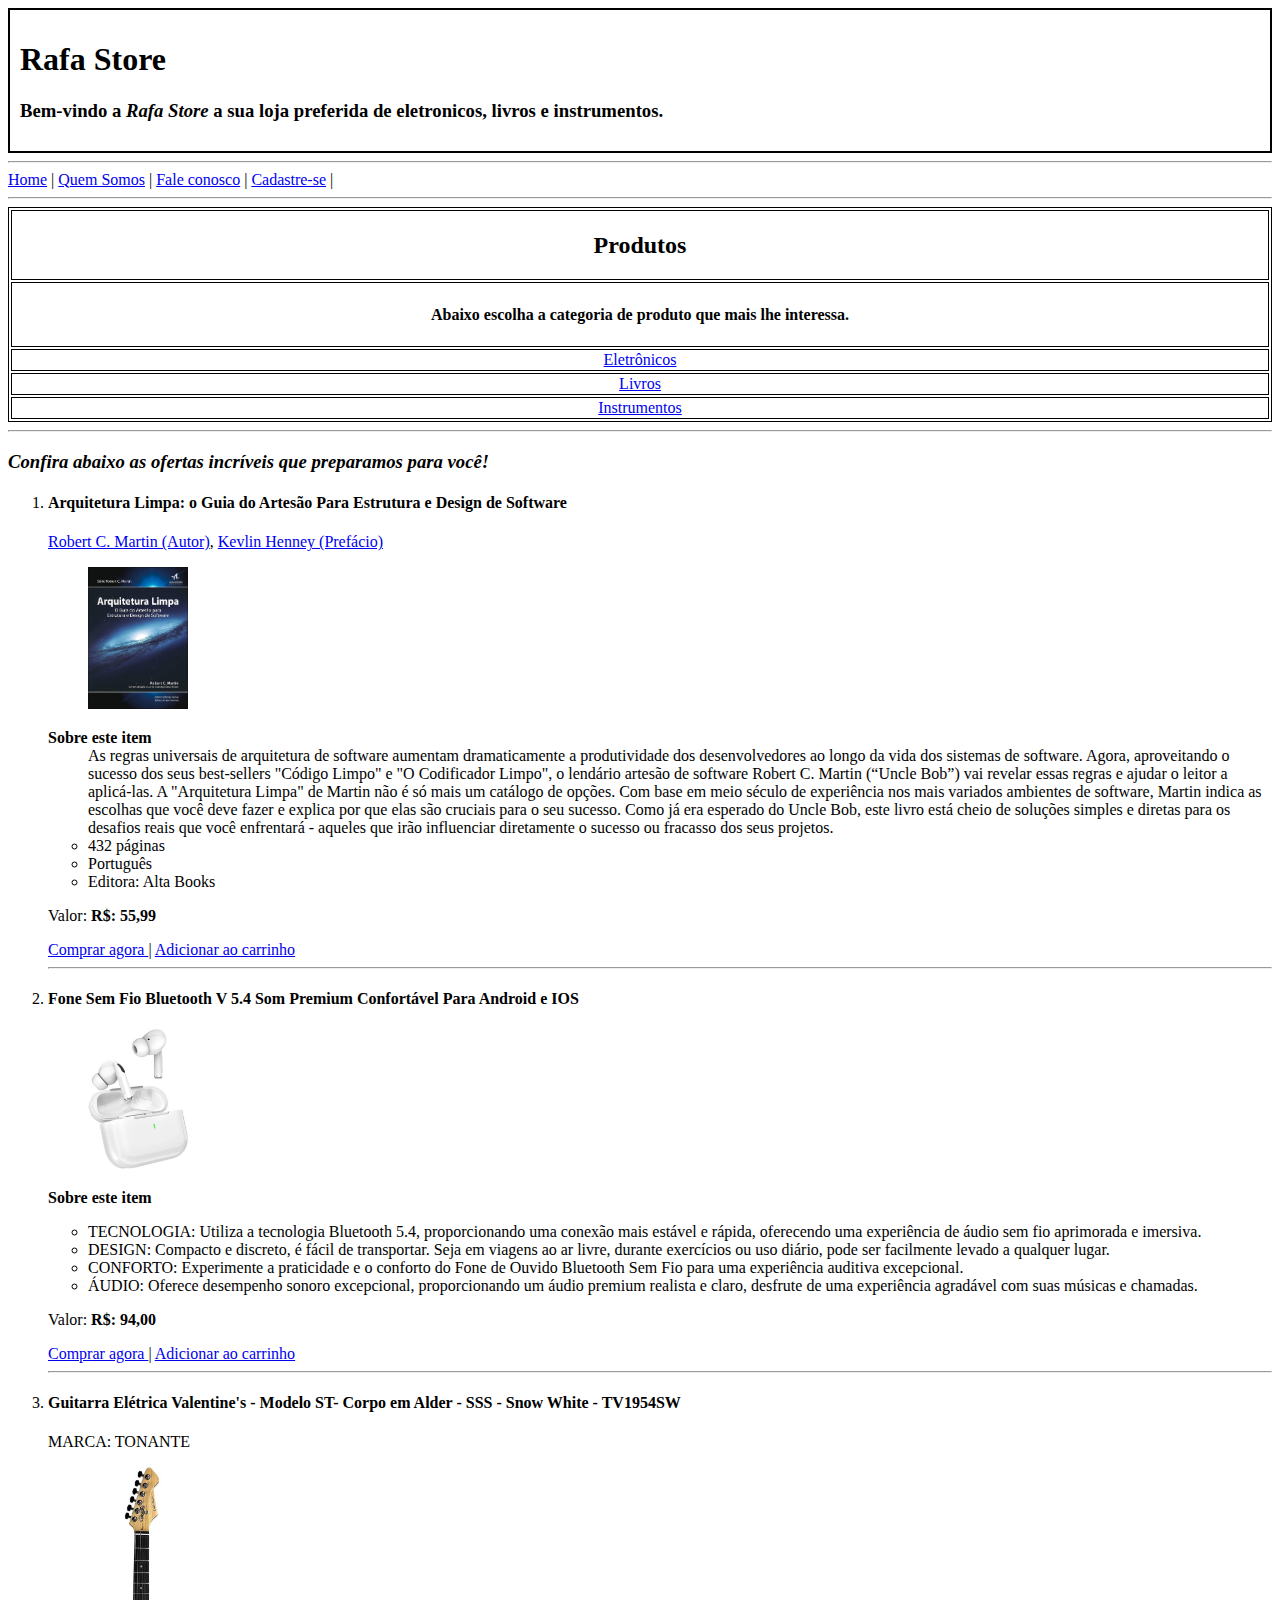
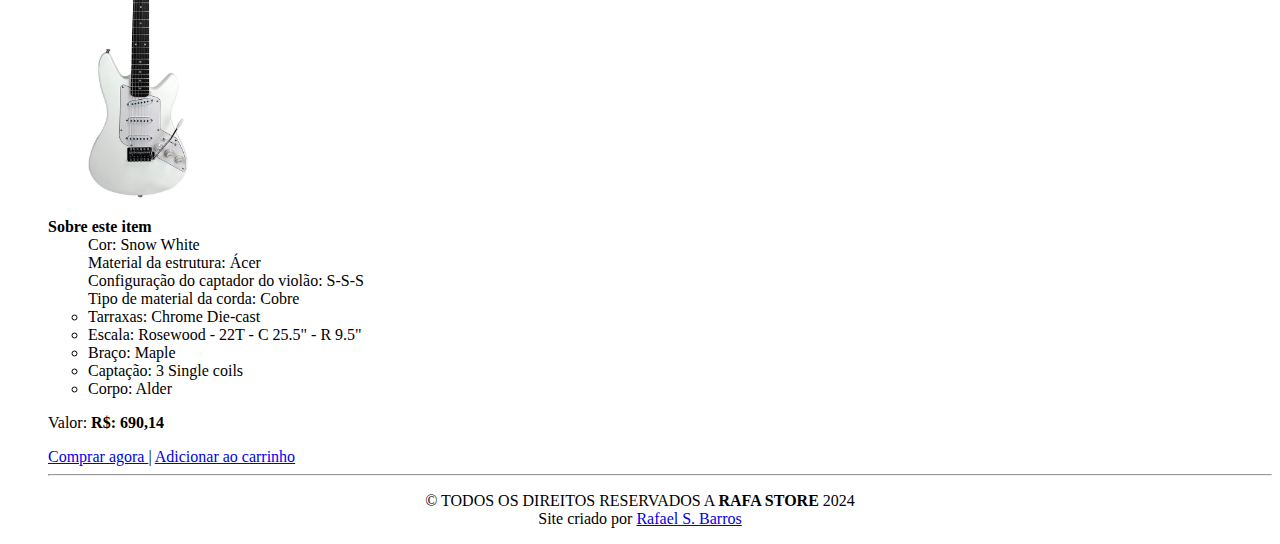
==== index.html @ fd89d033 "Ajustes do Footer" ====
<!DOCTYPE html>
<html lang="en">
    <head>
        <title> Rafa Commerce </title>
        <meta charset="UTF-8">
        <meta name="description" content="E-commerce web page">
        <meta name="keywords" content="HTML, JAVASCRIPT, CSS, VENDAS">
        <meta name="author" content="Rafael S. Barros">
        <meta name="viewport" content="width=device-width, inital-scale=1.0">
        <link rel="stylesheet" href="./css/rafaStore.css">
    </head>
    <body>
        <header>
            <div class="page-logo">
                <div>
                    <h1>Rafa Store</h1>
                    <h3>Bem-vindo a <b><i>Rafa Store</i></b> a sua loja preferida de eletronicos, livros e instrumentos.</h3>
                </div>

            </div>
            <div class="navbar-menu">
                <hr>
                <nav>
                    <a href="#">Home</a> |
                    <a href="./quemSomos.html">Quem Somos</a> |
                    <a href="./contato.html">Fale conosco</a> |
                    <a href="#">Cadastre-se</a> |
                </nav>
                <hr>
                <table>
                    <thead>
                        <tr> 
                            <th><h2>Produtos</h2></th>
                        </tr>
                        <tr>
                            <td>
                                <h4>Abaixo escolha a categoria de produto que mais lhe interessa.</h4>
                            </td>
                        </tr>
                    </thead>
                    <tbody>
                        <tr>
                            <td>
                                <a href="./produtos/eletronicos.html">Eletrônicos</a>
                            </td>
                        </tr>
                        <tr>
                            <td>
                                <a href="./produtos/livros.html">Livros</a>
                            </td>
                        </tr>
                        <tr>
                            <td>
                                <a href="./produtos/instrumentos.html">Instrumentos</a>
                            </td>
                        </tr>
                    </tbody>
                </table>
                <hr>
            </div>
        </header>

        <article>
            <h3><i>Confira abaixo as ofertas incríveis que preparamos para você!</i></h3>
            <section id="produtos-ofertas">
                <div class="lista-produtos">
                    <ol>
                        <!--Produto 1-->
                        <li>                           
                            <div class="item">
                                <h4><b>Arquitetura Limpa: o Guia do Artesão Para Estrutura e Design de Software</b></h4>
                                <a href="https://pt.wikipedia.org/wiki/Robert_Cecil_Martin" target="_blank">Robert C. Martin (Autor)</a>,
                                <a href="https://en.wikipedia.org/wiki/Kevlin_Henney" target="_blank">Kevlin Henney (Prefácio)</a>

                                <figure>
                                    <img src="./assets/livros/item1.jpg" style="width: 100px; height: auto;" alt="Arquitetura Limpa">
                                </figure>
                                <dl>
                                    <dt><b>Sobre este item</b></dt>
                                    <dd>As regras universais de arquitetura de software aumentam dramaticamente a produtividade dos desenvolvedores ao longo da vida dos sistemas de software. Agora, aproveitando o sucesso dos seus best-sellers "Código Limpo" e "O Codificador Limpo", o lendário artesão de software Robert C. Martin (“Uncle Bob”) vai revelar essas regras e ajudar o leitor a aplicá-las.
                                        A "Arquitetura Limpa" de Martin não é só mais um catálogo de opções. Com base em meio século de experiência nos mais variados ambientes de software, Martin indica as escolhas que você deve fazer e explica por que elas são cruciais para o seu sucesso. Como já era esperado do Uncle Bob, este livro está cheio de soluções simples e diretas para os desafios reais que você enfrentará - aqueles que irão influenciar diretamente o sucesso ou fracasso dos seus projetos.
                                    </dd>
                                </dl>
                                <ul>
                                    <li>432 páginas</li>
                                    <li>Português</li>
                                    <li>Editora: Alta Books</li>
                                </ul>

                                <p>Valor: <b>R$: 55,99</b></p>

                                <a href="#"> Comprar agora </a> | 
                                <a href="#"> Adicionar ao carrinho </a>
                            </div>
                            <hr>
                        </li>  
                        <!--Produto 2-->
                        <li>                           
                            <div class="item">
                                <h4><b>Fone Sem Fio Bluetooth V 5.4 Som Premium Confortável Para Android e IOS</b></h4>
                                <figure>
                                    <img src="./assets/eletronicos/item3.jpg" style="width: 100px; height: auto;" alt="Fone Sem Fio">
                                </figure>                        
                                <p><b>Sobre este item</b></p>
                                <ul>
                                    <li>TECNOLOGIA: Utiliza a tecnologia Bluetooth 5.4, proporcionando uma conexão mais estável e rápida, oferecendo uma experiência de áudio sem fio aprimorada e imersiva.</li>
                                    <li>DESIGN: Compacto e discreto, é fácil de transportar. Seja em viagens ao ar livre, durante exercícios ou uso diário, pode ser facilmente levado a qualquer lugar.</li>
                                    <li>CONFORTO: Experimente a praticidade e o conforto do Fone de Ouvido Bluetooth Sem Fio para uma experiência auditiva excepcional.</li>
                                    <li>ÁUDIO: Oferece desempenho sonoro excepcional, proporcionando um áudio premium realista e claro, desfrute de uma experiência agradável com suas músicas e chamadas.</li>
                                </ul>

                                <p>Valor: <b>R$: 94,00</b></p>

                                <a href="#"> Comprar agora </a> | 
                                <a href="#"> Adicionar ao carrinho </a>
                            </div>
                            <hr>
                        </li>  
                        <!--Produto 3-->
                        <li>                           
                            <div class="item">
                                <h4><b>Guitarra Elétrica Valentine's - Modelo ST- Corpo em Alder - SSS - Snow White - TV1954SW</b></h4>
                                <p> MARCA: TONANTE</p>
                                <figure>
                                    <img src="./assets/instrumentos/item2.jpg" style="width: 100px; height: auto;" alt="Guitarra Elétrica Valentine's">
                                </figure>
                                <dl>
                                    <dt><b>Sobre este item</b></dt>
                                    <dd>
                                        Cor: Snow White<br>
                                        Material da estrutura: Ácer<br>
                                        Configuração do captador do violão: S-S-S<br>
                                        Tipo de material da corda: Cobre<br>
                                    </dd>
                                </dl>
                                <ul>
                                    <li>Tarraxas: Chrome Die-cast</li>
                                    <li>Escala: Rosewood - 22T - C 25.5" - R 9.5"</li>
                                    <li>Braço: Maple</li>
                                    <li>Captação: 3 Single coils</li>
                                    <li>Corpo: Alder</li>
                                </ul>

                                <p>Valor: <b>R$: 690,14</b></p>

                                <a href="#"> Comprar agora </a> | 
                                <a href="#"> Adicionar ao carrinho </a>
                            </div>
                            <hr>
                        </li>                                                               
                    </ol>
                </div>
            </section>
        </article>
        <footer>
            <p>&copy; TODOS OS DIREITOS RESERVADOS A <strong>RAFA STORE</strong> 2024 <br>
                Site criado por <a href="MeuCurriculo/index.html" target="_blank">Rafael S. Barros</a>
            </p>
        </footer>
    </body>
</html>
---- css/rafaStore.css ----
div {
    background-color: transparent;
}

table, th, td {
    border: 1px solid black;
    width: 100%;
    text-align: center;
}

footer{
    text-align: center;
}

.page-logo {
    border: 2px solid black;
    padding: 10px;
}

.fale-conosco{
    display: flex;
    justify-content: center;
}

form {
    border: 1px solid black;
    padding: 10px;
}
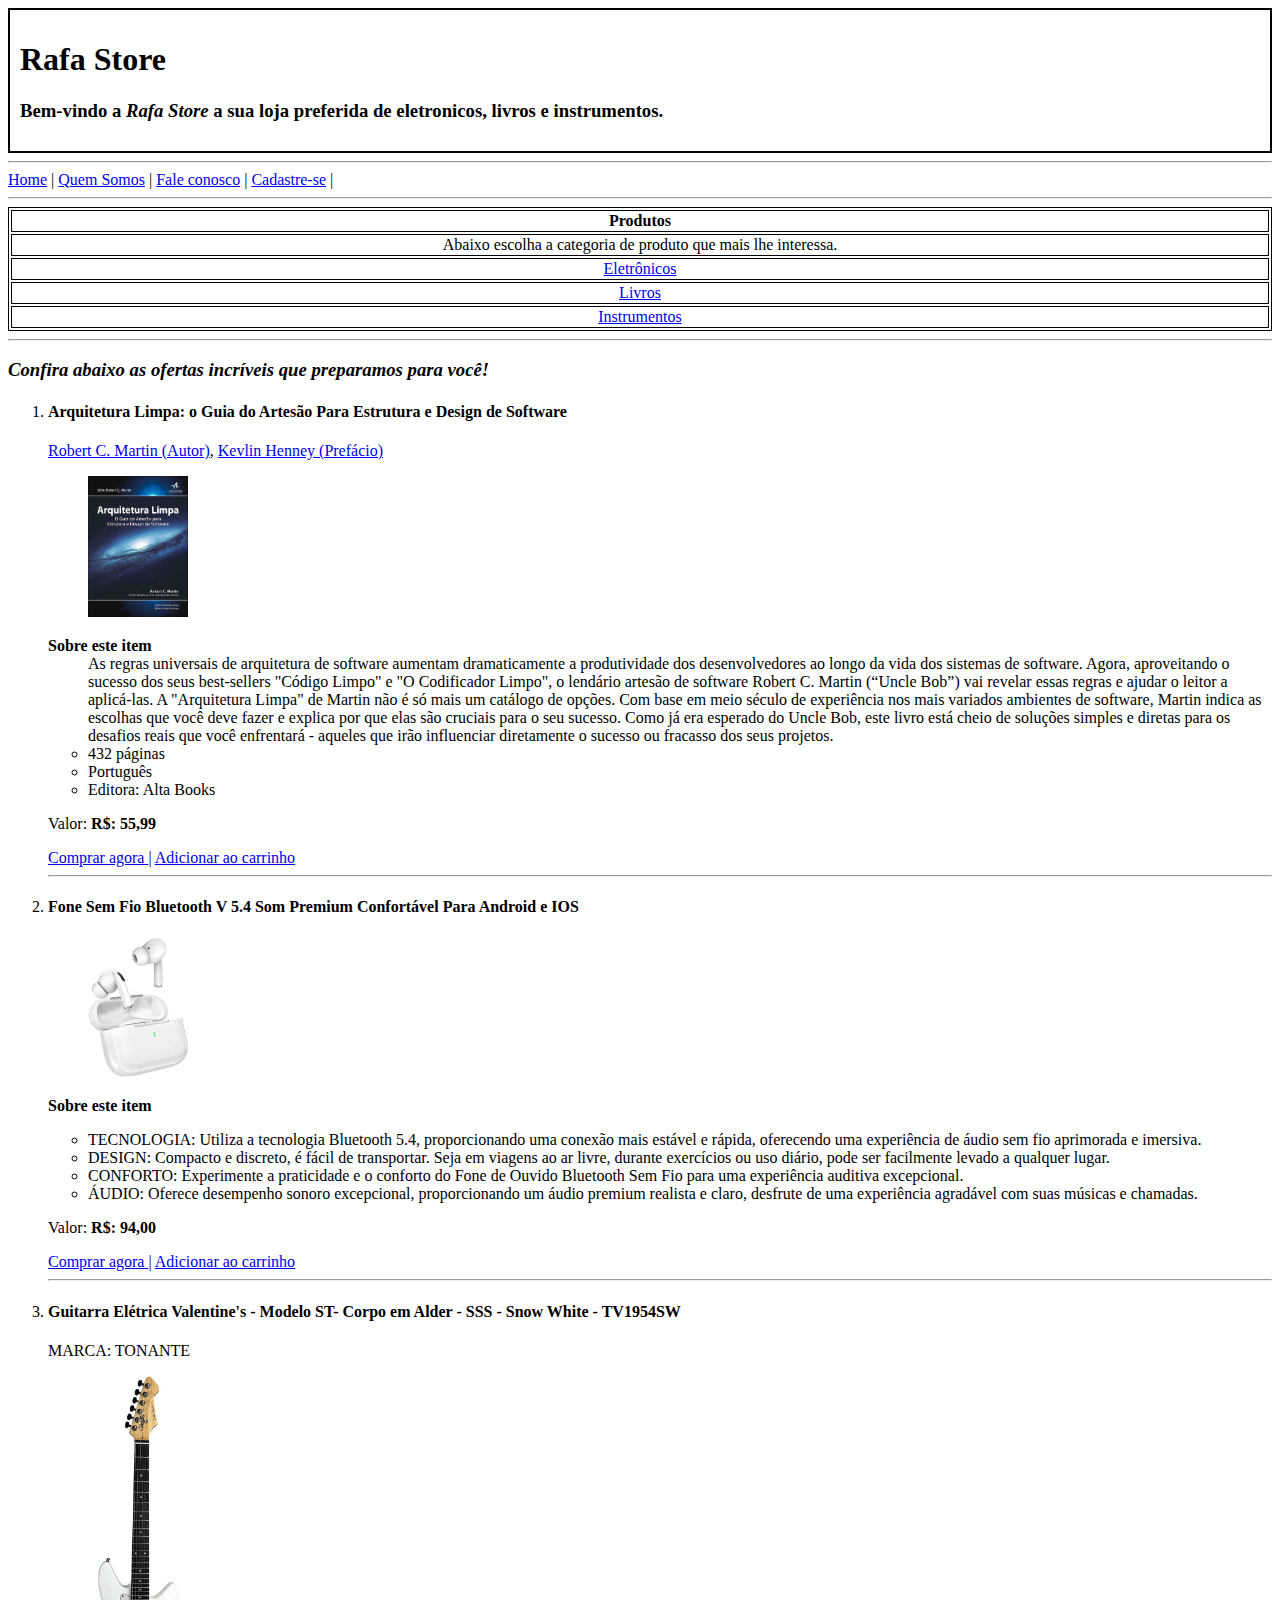
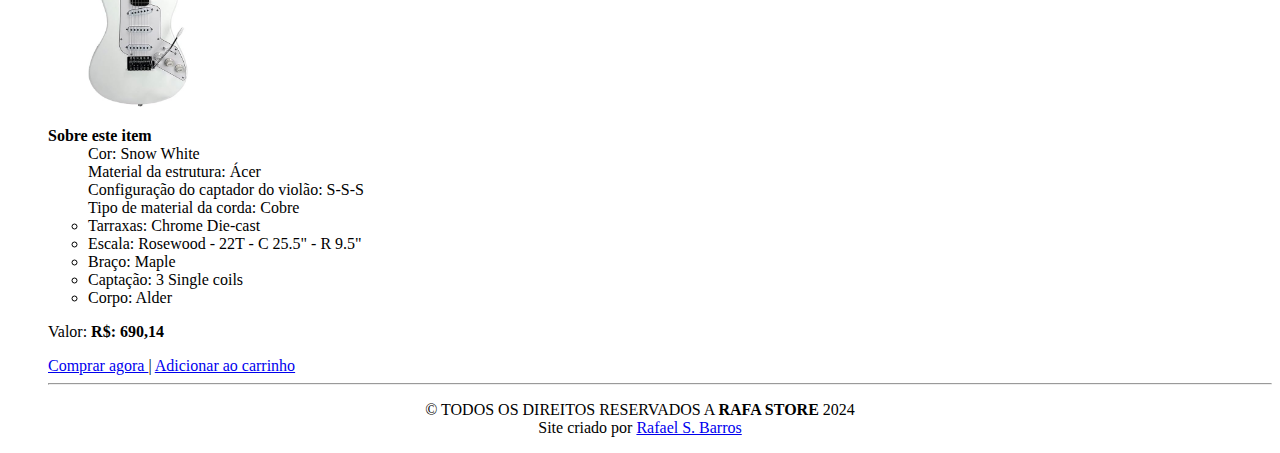
==== commit 9654d83b: "Ajustes de erros de syntax" ====
--- a/index.html
+++ b/index.html
@@ -30,11 +30,11 @@
                 <table>
                     <thead>
                         <tr> 
-                            <th><h2>Produtos</h2></th>
+                            <th>Produtos</th>
                         </tr>
                         <tr>
                             <td>
-                                <h4>Abaixo escolha a categoria de produto que mais lhe interessa.</h4>
+                                Abaixo escolha a categoria de produto que mais lhe interessa.
                             </td>
                         </tr>
                     </thead>
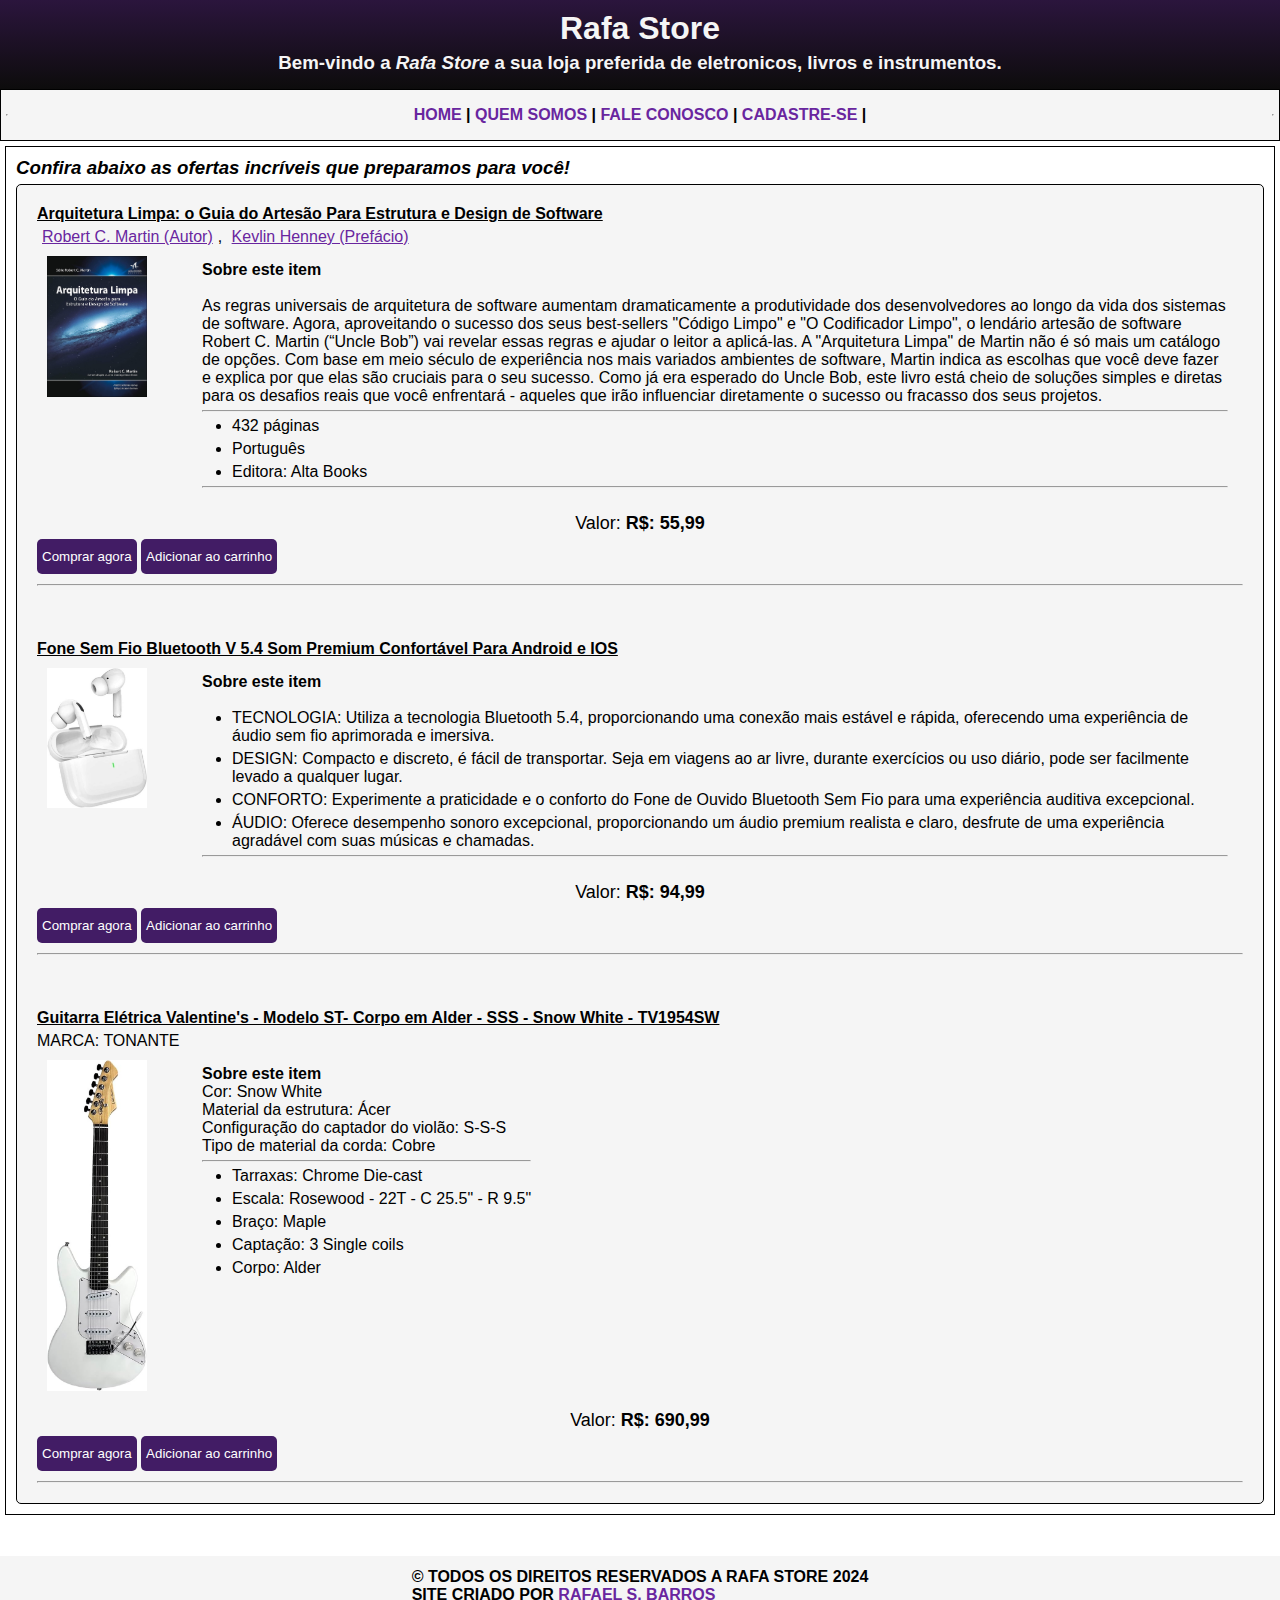
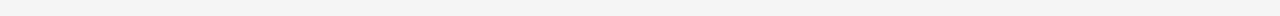
==== commit 7bdbe2eb: "Implementacao folha de style" ====
--- a/index.html
+++ b/index.html
@@ -10,14 +10,11 @@
         <link rel="stylesheet" href="./css/rafaStore.css">
     </head>
     <body>
-        <header>
+        <header >  
             <div class="page-logo">
-                <div>
-                    <h1>Rafa Store</h1>
-                    <h3>Bem-vindo a <b><i>Rafa Store</i></b> a sua loja preferida de eletronicos, livros e instrumentos.</h3>
-                </div>
-
-            </div>
+                <h1>Rafa Store</h1>
+                <h3 class="logo-text" >Bem-vindo a <b><i>Rafa Store</i></b> a sua loja preferida de eletronicos, livros e instrumentos.</h3>
+            </div>   
             <div class="navbar-menu">
                 <hr>
                 <nav>
@@ -27,112 +24,97 @@
                     <a href="#">Cadastre-se</a> |
                 </nav>
                 <hr>
-                <table>
-                    <thead>
-                        <tr> 
-                            <th>Produtos</th>
-                        </tr>
-                        <tr>
-                            <td>
-                                Abaixo escolha a categoria de produto que mais lhe interessa.
-                            </td>
-                        </tr>
-                    </thead>
-                    <tbody>
-                        <tr>
-                            <td>
-                                <a href="./produtos/eletronicos.html">Eletrônicos</a>
-                            </td>
-                        </tr>
-                        <tr>
-                            <td>
-                                <a href="./produtos/livros.html">Livros</a>
-                            </td>
-                        </tr>
-                        <tr>
-                            <td>
-                                <a href="./produtos/instrumentos.html">Instrumentos</a>
-                            </td>
-                        </tr>
-                    </tbody>
-                </table>
-                <hr>
-            </div>
+            </div>   
         </header>
 
-        <article>
+        <article class="artigo-produtos">
             <h3><i>Confira abaixo as ofertas incríveis que preparamos para você!</i></h3>
-            <section id="produtos-ofertas">
-                <div class="lista-produtos">
-                    <ol>
-                        <!--Produto 1-->
-                        <li>                           
-                            <div class="item">
-                                <h4><b>Arquitetura Limpa: o Guia do Artesão Para Estrutura e Design de Software</b></h4>
-                                <a href="https://pt.wikipedia.org/wiki/Robert_Cecil_Martin" target="_blank">Robert C. Martin (Autor)</a>,
-                                <a href="https://en.wikipedia.org/wiki/Kevlin_Henney" target="_blank">Kevlin Henney (Prefácio)</a>
+            <div class="lista-produtos">
+                <!--Produto 1-->                       
+                <div class="item">
+                    <h4><b>Arquitetura Limpa: o Guia do Artesão Para Estrutura e Design de Software</b></h4>
+                    <a href="https://pt.wikipedia.org/wiki/Robert_Cecil_Martin" target="_blank">Robert C. Martin (Autor)</a>,
+                    <a href="https://en.wikipedia.org/wiki/Kevlin_Henney" target="_blank">Kevlin Henney (Prefácio)</a>
 
-                                <figure>
-                                    <img src="./assets/livros/item1.jpg" style="width: 100px; height: auto;" alt="Arquitetura Limpa">
-                                </figure>
-                                <dl>
-                                    <dt><b>Sobre este item</b></dt>
-                                    <dd>As regras universais de arquitetura de software aumentam dramaticamente a produtividade dos desenvolvedores ao longo da vida dos sistemas de software. Agora, aproveitando o sucesso dos seus best-sellers "Código Limpo" e "O Codificador Limpo", o lendário artesão de software Robert C. Martin (“Uncle Bob”) vai revelar essas regras e ajudar o leitor a aplicá-las.
-                                        A "Arquitetura Limpa" de Martin não é só mais um catálogo de opções. Com base em meio século de experiência nos mais variados ambientes de software, Martin indica as escolhas que você deve fazer e explica por que elas são cruciais para o seu sucesso. Como já era esperado do Uncle Bob, este livro está cheio de soluções simples e diretas para os desafios reais que você enfrentará - aqueles que irão influenciar diretamente o sucesso ou fracasso dos seus projetos.
-                                    </dd>
-                                </dl>
+                    <div class="produto-descricao">
+                        <figure class="imagem-produto">
+                            <img src="./assets/livros/item1.jpg" style="width: 100px; height: auto;" alt="Arquitetura Limpa">
+                        </figure>
+                        <dl>
+                            <dt><b>Sobre este item</b></dt><br>
+                            <dd>As regras universais de arquitetura de software aumentam dramaticamente a produtividade dos desenvolvedores ao longo da vida dos sistemas de software. Agora, aproveitando o sucesso dos seus best-sellers "Código Limpo" e "O Codificador Limpo", o lendário artesão de software Robert C. Martin (“Uncle Bob”) vai revelar essas regras e ajudar o leitor a aplicá-las.
+                                A "Arquitetura Limpa" de Martin não é só mais um catálogo de opções. Com base em meio século de experiência nos mais variados ambientes de software, Martin indica as escolhas que você deve fazer e explica por que elas são cruciais para o seu sucesso. Como já era esperado do Uncle Bob, este livro está cheio de soluções simples e diretas para os desafios reais que você enfrentará - aqueles que irão influenciar diretamente o sucesso ou fracasso dos seus projetos.
+                            </dd>
+                            <hr>
+                            <dd>
                                 <ul>
                                     <li>432 páginas</li>
                                     <li>Português</li>
                                     <li>Editora: Alta Books</li>
                                 </ul>
+                            </dd>
+                            <hr>
+                        </dl>
+                    </div>
+                </div>
+                <div class="valor-produto">
+                    <p>Valor: <b>R$: 55,99</b></p>
+                </div>
+                <div class="buttons">
+                    <button class="btn-customizado">Comprar agora </button>
+                    <button class="btn-customizado">Adicionar ao carrinho </button>
+                </div>
+                <hr>
 
-                                <p>Valor: <b>R$: 55,99</b></p>
-
-                                <a href="#"> Comprar agora </a> | 
-                                <a href="#"> Adicionar ao carrinho </a>
-                            </div>
-                            <hr>
-                        </li>  
-                        <!--Produto 2-->
-                        <li>                           
-                            <div class="item">
-                                <h4><b>Fone Sem Fio Bluetooth V 5.4 Som Premium Confortável Para Android e IOS</b></h4>
-                                <figure>
-                                    <img src="./assets/eletronicos/item3.jpg" style="width: 100px; height: auto;" alt="Fone Sem Fio">
-                                </figure>                        
-                                <p><b>Sobre este item</b></p>
+                <!--Produto 2-->
+                <br><br><br>                        
+                <div class="item">
+                    <h4><b>Fone Sem Fio Bluetooth V 5.4 Som Premium Confortável Para Android e IOS</b></h4>
+                    <div class="produto-descricao">
+                        <figure class="imagem-produto">
+                            <img src="./assets/eletronicos/item3.jpg" style="width: 100px; height: auto;" alt="Fone Sem Fio">
+                        </figure>
+                        <dl>
+                            <dt><b>Sobre este item</b></dt><br>
+                            <dd>
                                 <ul>
                                     <li>TECNOLOGIA: Utiliza a tecnologia Bluetooth 5.4, proporcionando uma conexão mais estável e rápida, oferecendo uma experiência de áudio sem fio aprimorada e imersiva.</li>
                                     <li>DESIGN: Compacto e discreto, é fácil de transportar. Seja em viagens ao ar livre, durante exercícios ou uso diário, pode ser facilmente levado a qualquer lugar.</li>
                                     <li>CONFORTO: Experimente a praticidade e o conforto do Fone de Ouvido Bluetooth Sem Fio para uma experiência auditiva excepcional.</li>
                                     <li>ÁUDIO: Oferece desempenho sonoro excepcional, proporcionando um áudio premium realista e claro, desfrute de uma experiência agradável com suas músicas e chamadas.</li>
                                 </ul>
-
-                                <p>Valor: <b>R$: 94,00</b></p>
-
-                                <a href="#"> Comprar agora </a> | 
-                                <a href="#"> Adicionar ao carrinho </a>
-                            </div>
+                            </dd>                                
                             <hr>
-                        </li>  
-                        <!--Produto 3-->
-                        <li>                           
-                            <div class="item">
-                                <h4><b>Guitarra Elétrica Valentine's - Modelo ST- Corpo em Alder - SSS - Snow White - TV1954SW</b></h4>
-                                <p> MARCA: TONANTE</p>
-                                <figure>
-                                    <img src="./assets/instrumentos/item2.jpg" style="width: 100px; height: auto;" alt="Guitarra Elétrica Valentine's">
-                                </figure>
-                                <dl>
-                                    <dt><b>Sobre este item</b></dt>
-                                    <dd>
-                                        Cor: Snow White<br>
-                                        Material da estrutura: Ácer<br>
-                                        Configuração do captador do violão: S-S-S<br>
-                                        Tipo de material da corda: Cobre<br>
-                                    </dd>
-                                </dl>
+                        </dl>
+                    </div>
+                </div>
+                <div class="valor-produto">
+                    <p>Valor: <b>R$: 94,99</b></p>
+                </div>
+                <div class="buttons">
+                    <button class="btn-customizado">Comprar agora </button>
+                    <button class="btn-customizado">Adicionar ao carrinho </button>
+                </div>
+                <hr>
+                <br><br><br>
+                <!--Produto 3-->
+                <div class="item">
+                    <h4><b>Guitarra Elétrica Valentine's - Modelo ST- Corpo em Alder - SSS - Snow White - TV1954SW</b></h4>
+                    <p> MARCA: TONANTE</p>
+                    <div class="produto-descricao">
+                        <figure class="imagem-produto">
+                            <img src="./assets/instrumentos/item2.jpg" style="width: 100px; height: auto;" alt="Guitarra Elétrica Valentine's">
+                        </figure>
+                        <dl>
+                            <dt><b>Sobre este item</b></dt>
+                            <dd>
+                                Cor: Snow White<br>
+                                Material da estrutura: Ácer<br>
+                                Configuração do captador do violão: S-S-S<br>
+                                Tipo de material da corda: Cobre<br>
+                            </dd>
+                            <hr>
+                            <dd>
                                 <ul>
                                     <li>Tarraxas: Chrome Die-cast</li>
                                     <li>Escala: Rosewood - 22T - C 25.5" - R 9.5"</li>
@@ -140,18 +122,23 @@
                                     <li>Captação: 3 Single coils</li>
                                     <li>Corpo: Alder</li>
                                 </ul>
+                            </dd>
+                        </dl>
+                    </div>
+                </div>
+                <div class="valor-produto">
+                    <p>Valor: <b>R$: 690,99</b></p>
+                </div>
+                <div class="buttons">
+                    <button class="btn-customizado">Comprar agora </button>
+                    <button class="btn-customizado">Adicionar ao carrinho </button>
+                </div>
+                <hr>
+            </div>
+        </article>
+        <br><br>
 
-                                <p>Valor: <b>R$: 690,14</b></p>
 
-                                <a href="#"> Comprar agora </a> | 
-                                <a href="#"> Adicionar ao carrinho </a>
-                            </div>
-                            <hr>
-                        </li>                                                               
-                    </ol>
-                </div>
-            </section>
-        </article>
         <footer>
             <p>&copy; TODOS OS DIREITOS RESERVADOS A <strong>RAFA STORE</strong> 2024 <br>
                 Site criado por <a href="MeuCurriculo/index.html" target="_blank">Rafael S. Barros</a>
--- a/css/rafaStore.css
+++ b/css/rafaStore.css
@@ -1,6 +1,124 @@
+*{
+    margin: 0;
+    padding: 0;
+    font-family: Helvetica, sans-serif;
+}
 
-div {
-    background-color: transparent;
+a{
+    text-decoration: none;
+}
+a:link, a:active {
+    color: rgb(105, 38, 159);
+}
+a:hover{
+    color: rgb(151, 81, 209);
+}
+a:visited{
+    color: rgb(2, 0, 3);
+}
+a:active{
+    color: rgb(92, 0, 138);
+}
+
+h3{
+    margin: 5px;
+}
+
+.page-logo {
+    background-image: linear-gradient(rgb(43, 21, 61), rgb(13, 12, 12));
+    padding: 10px;
+    text-align: center;
+    color: whitesmoke;
+}
+
+.logo-text{
+    color: whitesmoke;
+    animation-name: logoText;
+    animation-duration: 5s;
+    animation-iteration-count: infinite;
+}
+
+@keyframes logoText {
+    from {color: rgb(18, 18, 18);}
+    to {color: rgb(255, 255, 255);}
+}
+
+.navbar-menu{
+    height: 40px;
+    padding: 5px;
+    background-color:whitesmoke;
+    display: flex;
+    justify-content: space-between;
+    align-items: center;
+    border: 1px solid black;
+    text-transform: uppercase;
+    font-weight: bold;
+}
+
+.artigo-produtos{
+    border: 1px solid black;
+    margin: 5px;
+    padding: 5px;
+}
+
+.lista-produtos{
+    border: 1px solid black;
+    border-radius: 5px;
+    padding: 20px;
+    background-color: whitesmoke;
+    margin: 5px;
+}
+
+.item > h4{
+   text-decoration: underline;
+   margin-bottom: 5px;
+}
+
+.item > a {
+    text-decoration: underline;
+    margin: 5px;
+}
+
+.produto-descricao{
+    display: flex;
+    margin: 5px;
+    padding: 5px;
+}
+
+.produto-descricao > dl{
+    margin-left: 50px;
+    padding: 5px;
+}
+
+.produto-descricao > dl > hr{
+    margin-top: 5px;
+    margin-bottom: 5px;
+}
+
+.produto-descricao > dl > dd > ul > li{
+    margin-bottom: 5px;
+    margin-left: 30px;
+}
+
+.valor-produto{
+    text-align: center;
+    padding: 5px;
+    font-size: large;
+}
+
+.btn-customizado{  
+    width: auto;
+    height: 35px;
+    padding: 5px;
+    background-color: rgb(66, 28, 101);
+    color: white;
+    border-radius: 5px;
+    border: 0;
+    margin-bottom: 10px;
+}
+
+.buttons{
+    text-align: left;
 }
 
 table, th, td {
@@ -10,13 +128,16 @@
 }
 
 footer{
-    text-align: center;
+    height: 50px;
+    padding: 5px;
+    background-color:whitesmoke;
+    display: flex;
+    justify-content: center;
+    align-items: center;
+    text-transform: uppercase;
+    font-weight: bold;
 }
 
-.page-logo {
-    border: 2px solid black;
-    padding: 10px;
-}
 
 .fale-conosco{
     display: flex;
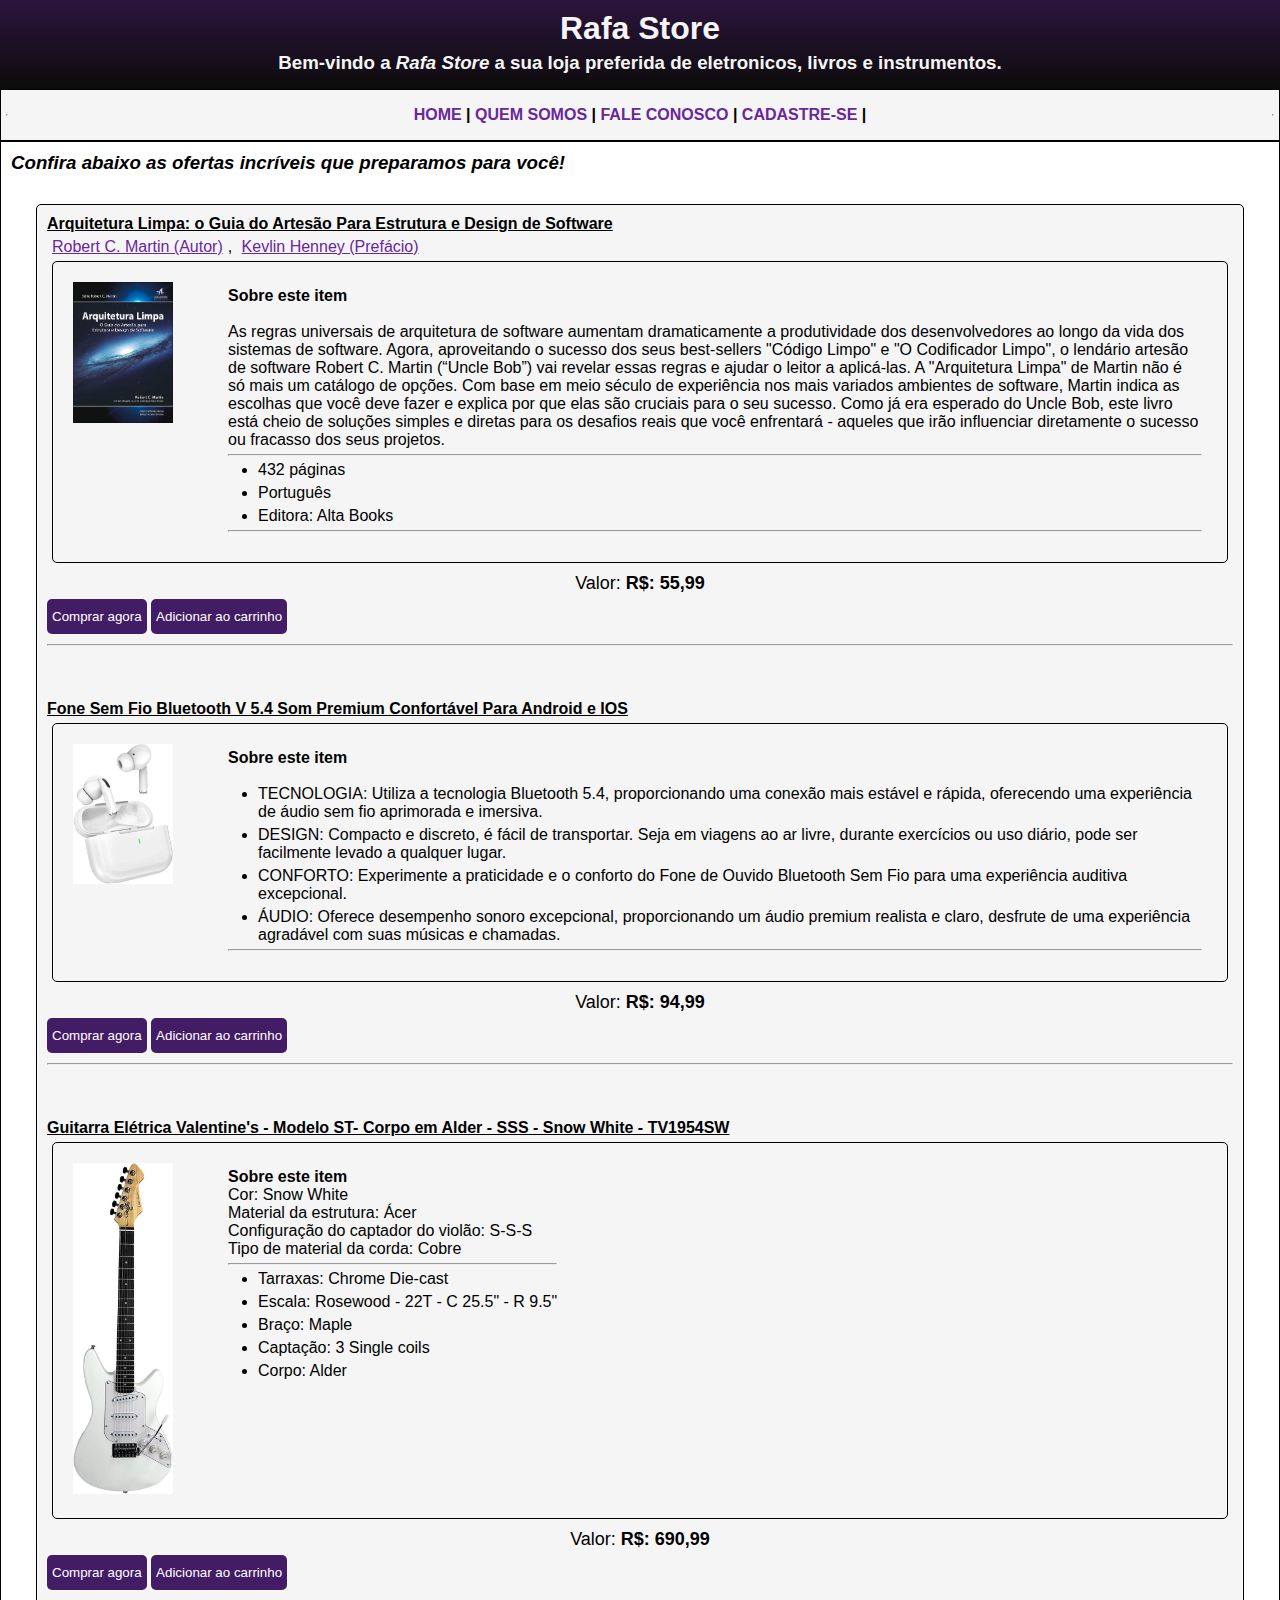
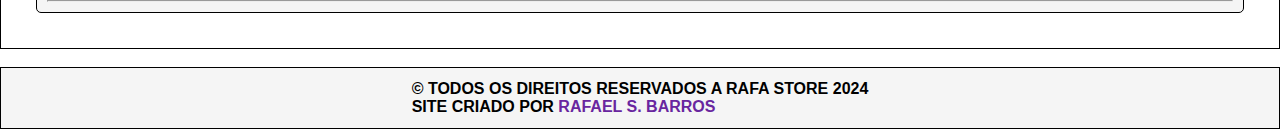
==== commit 3d0ede98: "ajustes" ====
--- a/index.html
+++ b/index.html
@@ -100,7 +100,6 @@
                 <!--Produto 3-->
                 <div class="item">
                     <h4><b>Guitarra Elétrica Valentine's - Modelo ST- Corpo em Alder - SSS - Snow White - TV1954SW</b></h4>
-                    <p> MARCA: TONANTE</p>
                     <div class="produto-descricao">
                         <figure class="imagem-produto">
                             <img src="./assets/instrumentos/item2.jpg" style="width: 100px; height: auto;" alt="Guitarra Elétrica Valentine's">
@@ -136,9 +135,7 @@
                 <hr>
             </div>
         </article>
-        <br><br>
-
-
+        <br>
         <footer>
             <p>&copy; TODOS OS DIREITOS RESERVADOS A <strong>RAFA STORE</strong> 2024 <br>
                 Site criado por <a href="MeuCurriculo/index.html" target="_blank">Rafael S. Barros</a>
--- a/css/rafaStore.css
+++ b/css/rafaStore.css
@@ -57,16 +57,15 @@
 
 .artigo-produtos{
     border: 1px solid black;
-    margin: 5px;
     padding: 5px;
 }
 
 .lista-produtos{
     border: 1px solid black;
     border-radius: 5px;
-    padding: 20px;
+    padding: 10px;
     background-color: whitesmoke;
-    margin: 5px;
+    margin: 30px;
 }
 
 .item > h4{
@@ -82,7 +81,9 @@
 .produto-descricao{
     display: flex;
     margin: 5px;
-    padding: 5px;
+    padding: 20px;
+    border: 1px solid black;
+    border-radius: 5px;
 }
 
 .produto-descricao > dl{
@@ -136,6 +137,7 @@
     align-items: center;
     text-transform: uppercase;
     font-weight: bold;
+    border: 1px solid black;
 }
 
 
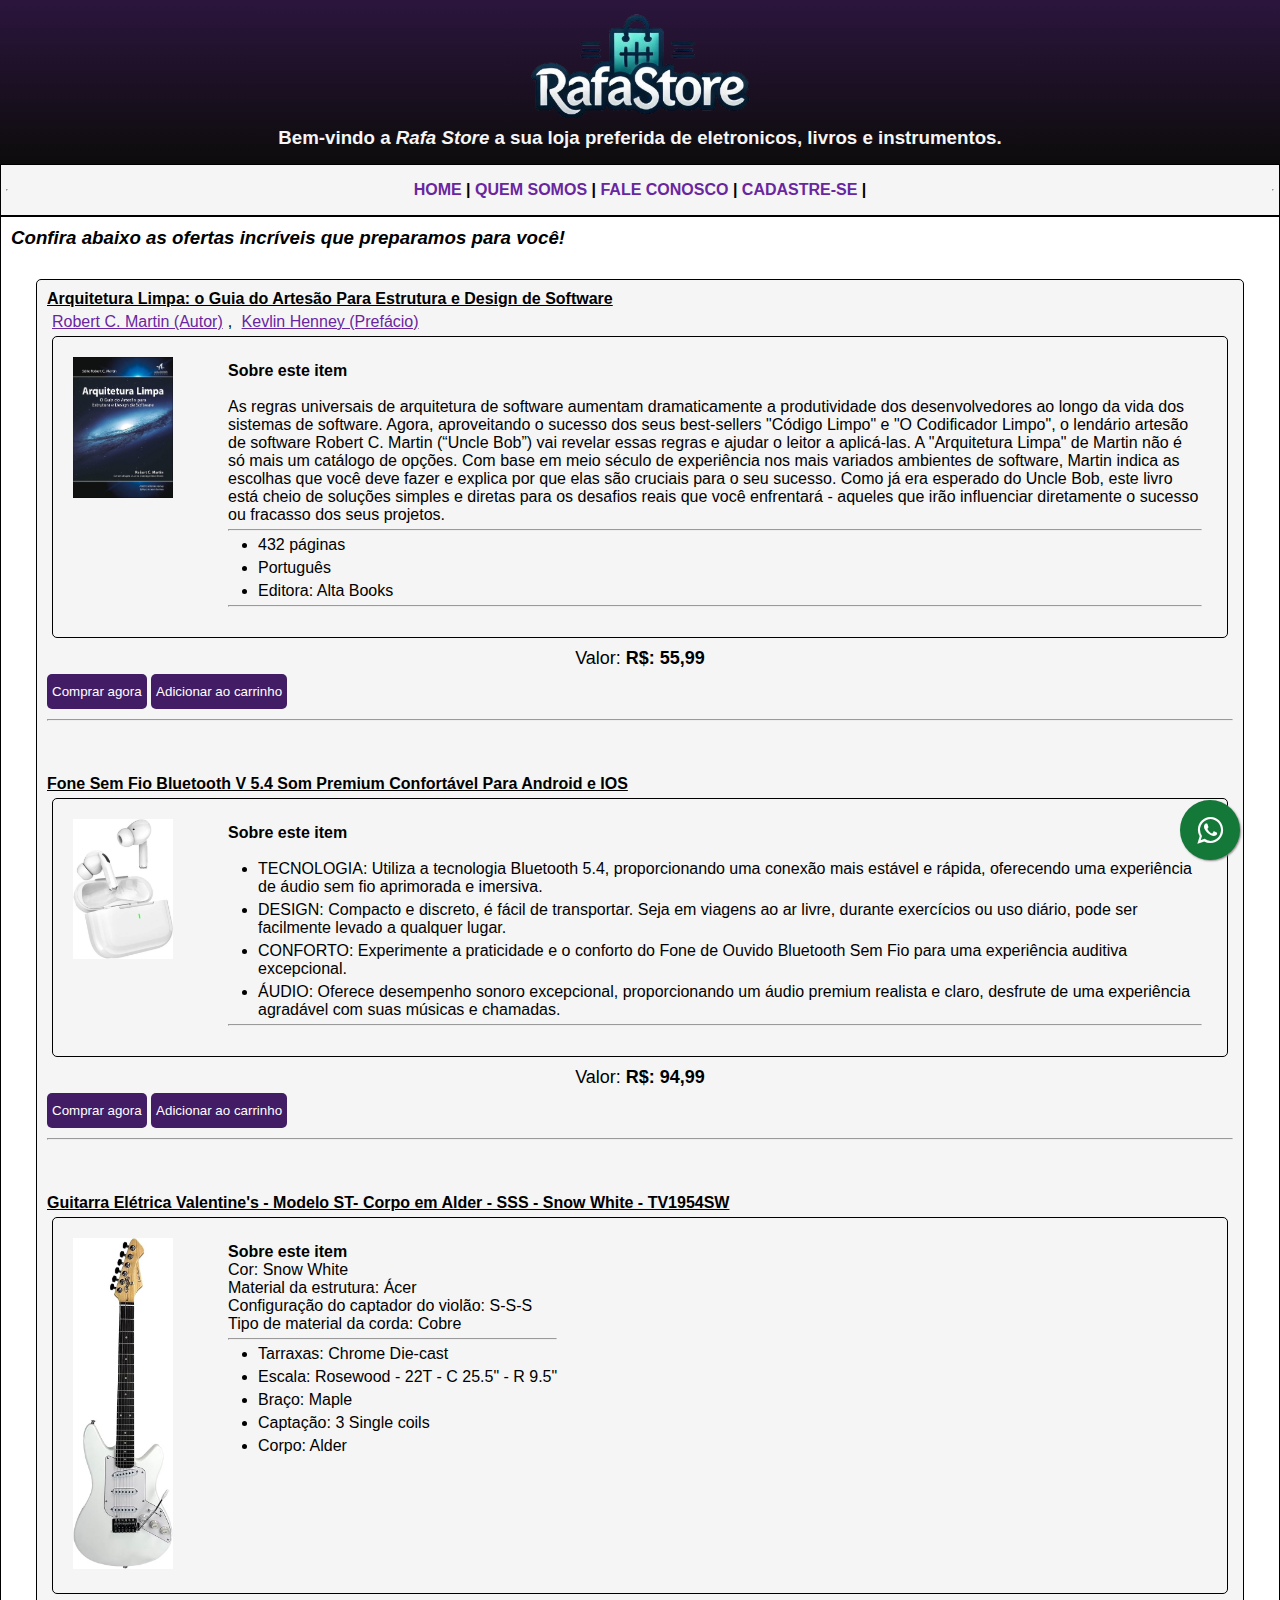
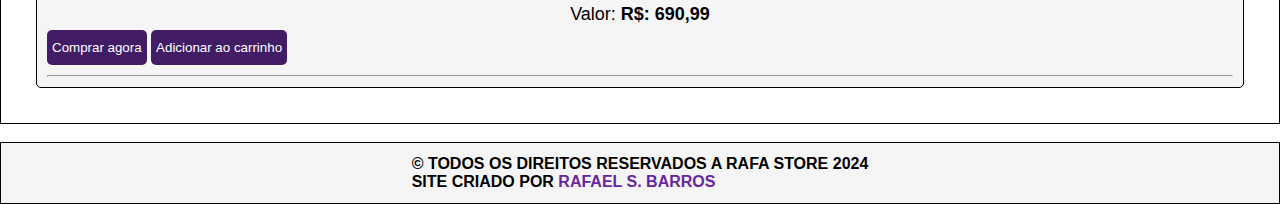
==== commit d6adf833: "Ajustes para Aula 4" ====
--- a/index.html
+++ b/index.html
@@ -1,5 +1,5 @@
 <!DOCTYPE html>
-<html lang="en">
+<html lang="ptBR">
     <head>
         <title> Rafa Commerce </title>
         <meta charset="UTF-8">
@@ -7,18 +7,19 @@
         <meta name="keywords" content="HTML, JAVASCRIPT, CSS, VENDAS">
         <meta name="author" content="Rafael S. Barros">
         <meta name="viewport" content="width=device-width, inital-scale=1.0">
-        <link rel="stylesheet" href="./css/rafaStore.css">
+        <link rel="stylesheet" type="text/css" href="./css/rafaStore.css">
+        <link rel="stylesheet" href="https://cdnjs.cloudflare.com/ajax/libs/font-awesome/4.5.0/css/font-awesome.min.css">
     </head>
     <body>
         <header >  
             <div class="page-logo">
-                <h1>Rafa Store</h1>
+                <img id="logo-img" src="./assets/logo1.png">
                 <h3 class="logo-text" >Bem-vindo a <b><i>Rafa Store</i></b> a sua loja preferida de eletronicos, livros e instrumentos.</h3>
             </div>   
             <div class="navbar-menu">
                 <hr>
                 <nav>
-                    <a href="#">Home</a> |
+                    <a href="./index.html">Home</a> |
                     <a href="./quemSomos.html">Quem Somos</a> |
                     <a href="./contato.html">Fale conosco</a> |
                     <a href="#">Cadastre-se</a> |
@@ -26,6 +27,12 @@
                 <hr>
             </div>   
         </header>
+        
+        <div>
+            <a class="whats-link" href="#" target="_blank">
+                <i class="fa fa-whatsapp"></i>
+            </a>
+        </div>
 
         <article class="artigo-produtos">
             <h3><i>Confira abaixo as ofertas incríveis que preparamos para você!</i></h3>
@@ -38,7 +45,7 @@
 
                     <div class="produto-descricao">
                         <figure class="imagem-produto">
-                            <img src="./assets/livros/item1.jpg" style="width: 100px; height: auto;" alt="Arquitetura Limpa">
+                            <img src="./assets/livros/item1.jpg" alt="Arquitetura Limpa">
                         </figure>
                         <dl>
                             <dt><b>Sobre este item</b></dt><br>
@@ -72,7 +79,7 @@
                     <h4><b>Fone Sem Fio Bluetooth V 5.4 Som Premium Confortável Para Android e IOS</b></h4>
                     <div class="produto-descricao">
                         <figure class="imagem-produto">
-                            <img src="./assets/eletronicos/item3.jpg" style="width: 100px; height: auto;" alt="Fone Sem Fio">
+                            <img src="./assets/eletronicos/item3.jpg"a lt="Fone Sem Fio">
                         </figure>
                         <dl>
                             <dt><b>Sobre este item</b></dt><br>
@@ -102,7 +109,7 @@
                     <h4><b>Guitarra Elétrica Valentine's - Modelo ST- Corpo em Alder - SSS - Snow White - TV1954SW</b></h4>
                     <div class="produto-descricao">
                         <figure class="imagem-produto">
-                            <img src="./assets/instrumentos/item2.jpg" style="width: 100px; height: auto;" alt="Guitarra Elétrica Valentine's">
+                            <img src="./assets/instrumentos/item2.jpg" alt="Guitarra Elétrica Valentine's">
                         </figure>
                         <dl>
                             <dt><b>Sobre este item</b></dt>
--- a/css/rafaStore.css
+++ b/css/rafaStore.css
@@ -11,10 +11,10 @@
     color: rgb(105, 38, 159);
 }
 a:hover{
-    color: rgb(151, 81, 209);
+    color: rgb(132, 4, 238);
 }
 a:visited{
-    color: rgb(2, 0, 3);
+    color: rgba(51, 6, 90, 0.341);
 }
 a:active{
     color: rgb(92, 0, 138);
@@ -22,6 +22,11 @@
 
 h3{
     margin: 5px;
+}
+
+img{
+    width: 100px;
+    height: auto;
 }
 
 .page-logo {
@@ -38,11 +43,34 @@
     animation-iteration-count: infinite;
 }
 
+#logo-img{
+    height: auto;
+    width: 18%;
+}
+
 @keyframes logoText {
     from {color: rgb(18, 18, 18);}
     to {color: rgb(255, 255, 255);}
 }
 
+.whats-link {
+    position: fixed;
+    width: 60px;
+    height: 60px;
+    bottom: 40px;
+    right: 40px;
+    background-color: #147838;
+    border-radius: 50px;
+    text-align: center;
+    font-size: 30px;
+    box-shadow: 1px 1px 2px #888;
+}
+
+.fa-whatsapp {
+    margin-top: 15px;
+    color: white;
+}
+
 .navbar-menu{
     height: 40px;
     padding: 5px;
@@ -58,6 +86,7 @@
 .artigo-produtos{
     border: 1px solid black;
     padding: 5px;
+    background-image: url('../assets/background-image.jpg')
 }
 
 .lista-produtos{
@@ -120,6 +149,17 @@
 
 .buttons{
     text-align: left;
+}
+
+.quem-somos{
+    text-align: center;
+    margin: 5px;
+}
+
+.quem-somos > p {
+    text-indent: 50px;
+    text-align: justify;
+    padding: 20px;
 }
 
 table, th, td {
@@ -140,13 +180,32 @@
     border: 1px solid black;
 }
 
-
+#form-contato {
+    text-align: center;
+    font-size: larger;
+}
+
+#form-contato > figure > img {
+    width: 33%;
+    height: auto;
+    
+}
 .fale-conosco{
+    border: 1px solid black;
+    padding: 20px;
+    width: auto;
     display: flex;
     justify-content: center;
+    background-color: whitesmoke;
+    background-image: linear-gradient(whitesmoke, rgb(134, 94, 148));
 }
 
 form {
     border: 1px solid black;
-    padding: 10px;
-}
+    border-radius: 5px;
+    width: 500px;
+}
+
+.back-btn{
+    color: white;
+}
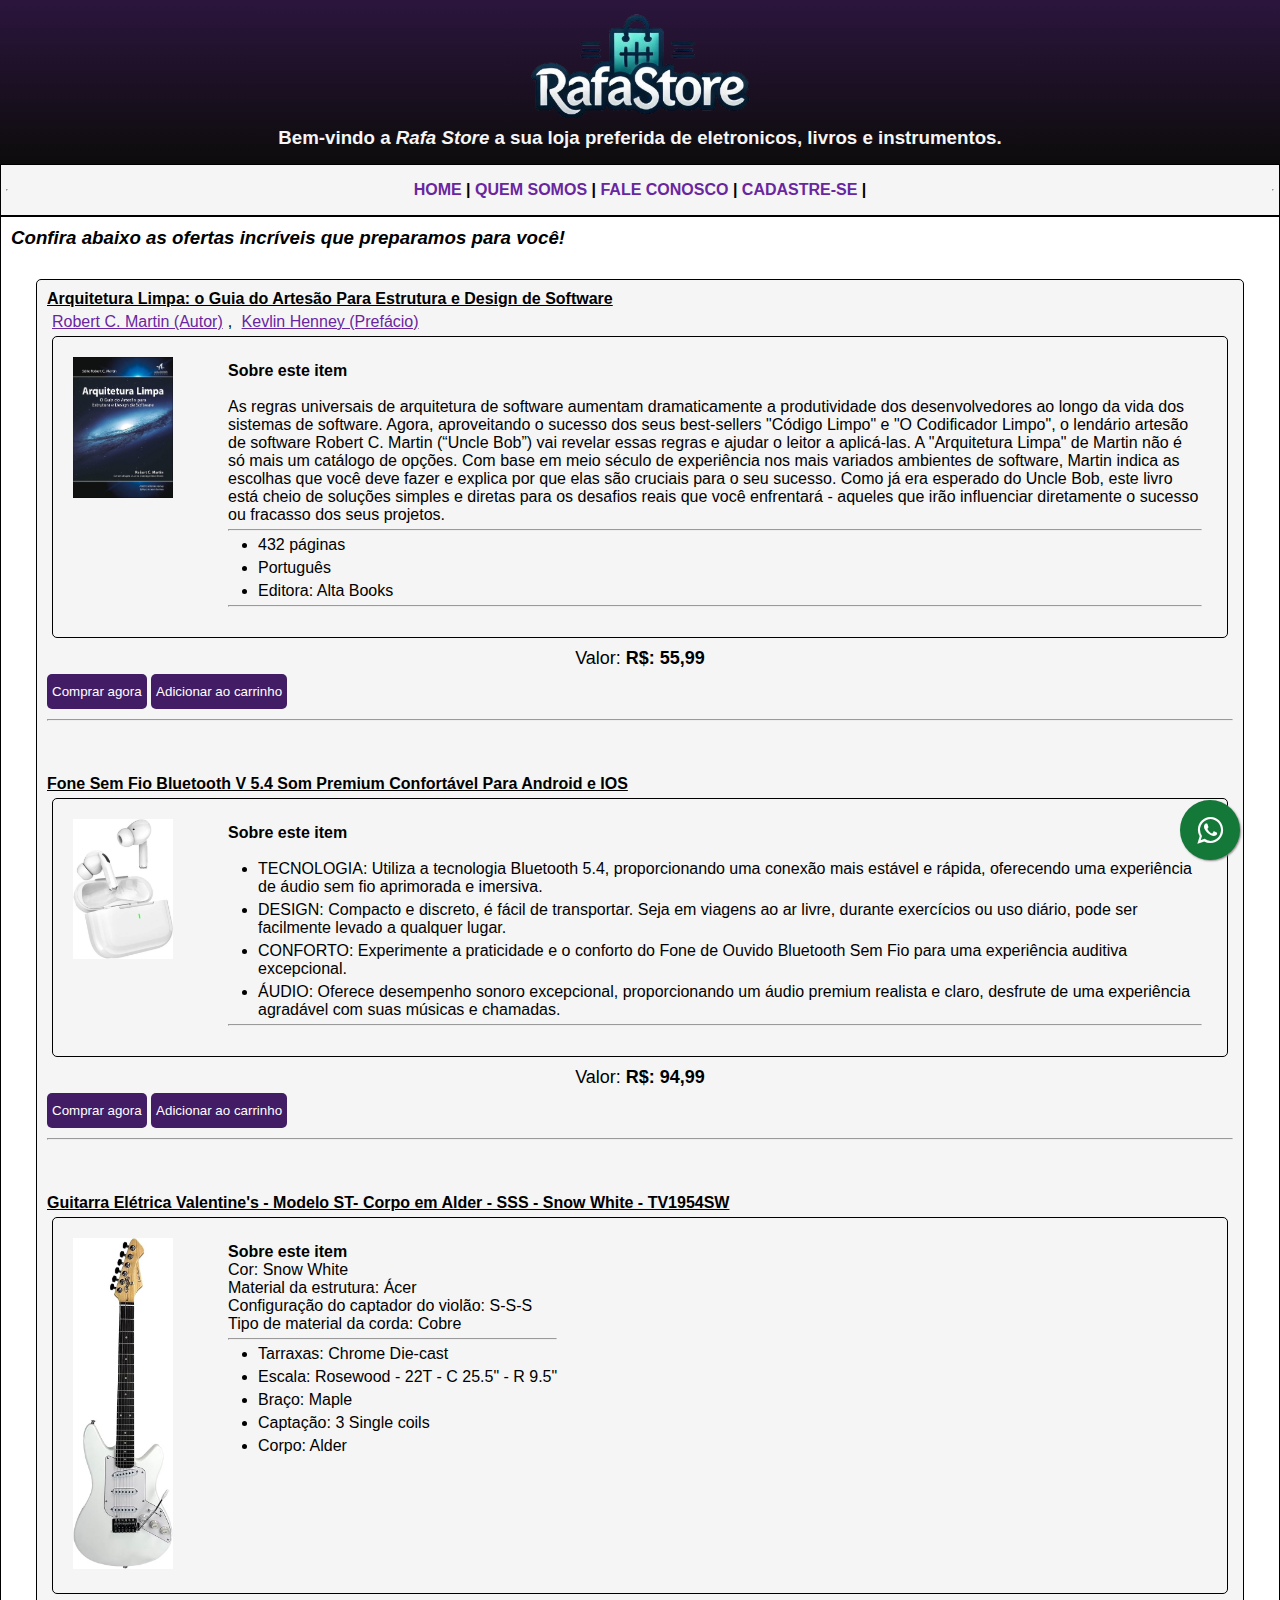
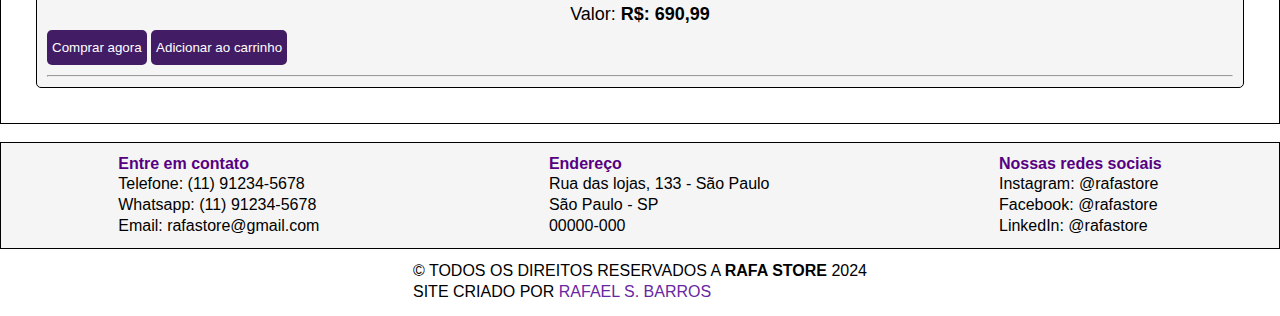
==== commit d6390a4e: "Ajustes para aula 6" ====
--- a/index.html
+++ b/index.html
@@ -6,9 +6,10 @@
         <meta name="description" content="E-commerce web page">
         <meta name="keywords" content="HTML, JAVASCRIPT, CSS, VENDAS">
         <meta name="author" content="Rafael S. Barros">
-        <meta name="viewport" content="width=device-width, inital-scale=1.0">
+        <meta name="viewport" content="width=device-width">
         <link rel="stylesheet" type="text/css" href="./css/rafaStore.css">
         <link rel="stylesheet" href="https://cdnjs.cloudflare.com/ajax/libs/font-awesome/4.5.0/css/font-awesome.min.css">
+        <script type="text/javascript" src="./js/main.js"></script>
     </head>
     <body>
         <header >  
@@ -143,10 +144,25 @@
             </div>
         </article>
         <br>
-        <footer>
-            <p>&copy; TODOS OS DIREITOS RESERVADOS A <strong>RAFA STORE</strong> 2024 <br>
+        <footer id="footer">
+
+            <div id="divContato">                
+            </div>
+
+            <div id="divEndereco">
+            </div>
+
+            <div id="divRedes">        
+            </div>
+        
+        </footer>
+
+        <div class="divCopyRight">
+            <p>
+                &copy; TODOS OS DIREITOS RESERVADOS A <strong>RAFA STORE</strong> 2024 
+                <br> 
                 Site criado por <a href="MeuCurriculo/index.html" target="_blank">Rafael S. Barros</a>
             </p>
-        </footer>
+        </div>
     </body>
 </html>--- a/css/rafaStore.css
+++ b/css/rafaStore.css
@@ -169,15 +169,28 @@
 }
 
 footer{
-    height: 50px;
-    padding: 5px;
+    height: 100px;
+    padding: 2.5px;
     background-color:whitesmoke;
     display: flex;
+    justify-content: space-around;
+    line-height: 1.3;
+    align-items: center;
+    border: 1px solid black;
+}
+
+.titleDiv {
+    color: rgb(87, 0, 130);
+    font-weight: bold;
+}
+
+.divCopyRight {
+    display: flex;
     justify-content: center;
+    line-height: 1.3;
     align-items: center;
+    margin: 1%;
     text-transform: uppercase;
-    font-weight: bold;
-    border: 1px solid black;
 }
 
 #form-contato {
@@ -209,3 +222,23 @@
 .back-btn{
     color: white;
 }
+
+
+@media screen and (max-width: 480px) {
+    .buttons {
+        text-align: center;
+    }
+
+    #logo-img{
+        height: auto;
+        width: 33%;
+    }
+
+    footer{
+        font-size: 0.875em;
+    }
+
+    .navbar-menu{
+        font-size: 0.875em;
+    }
+}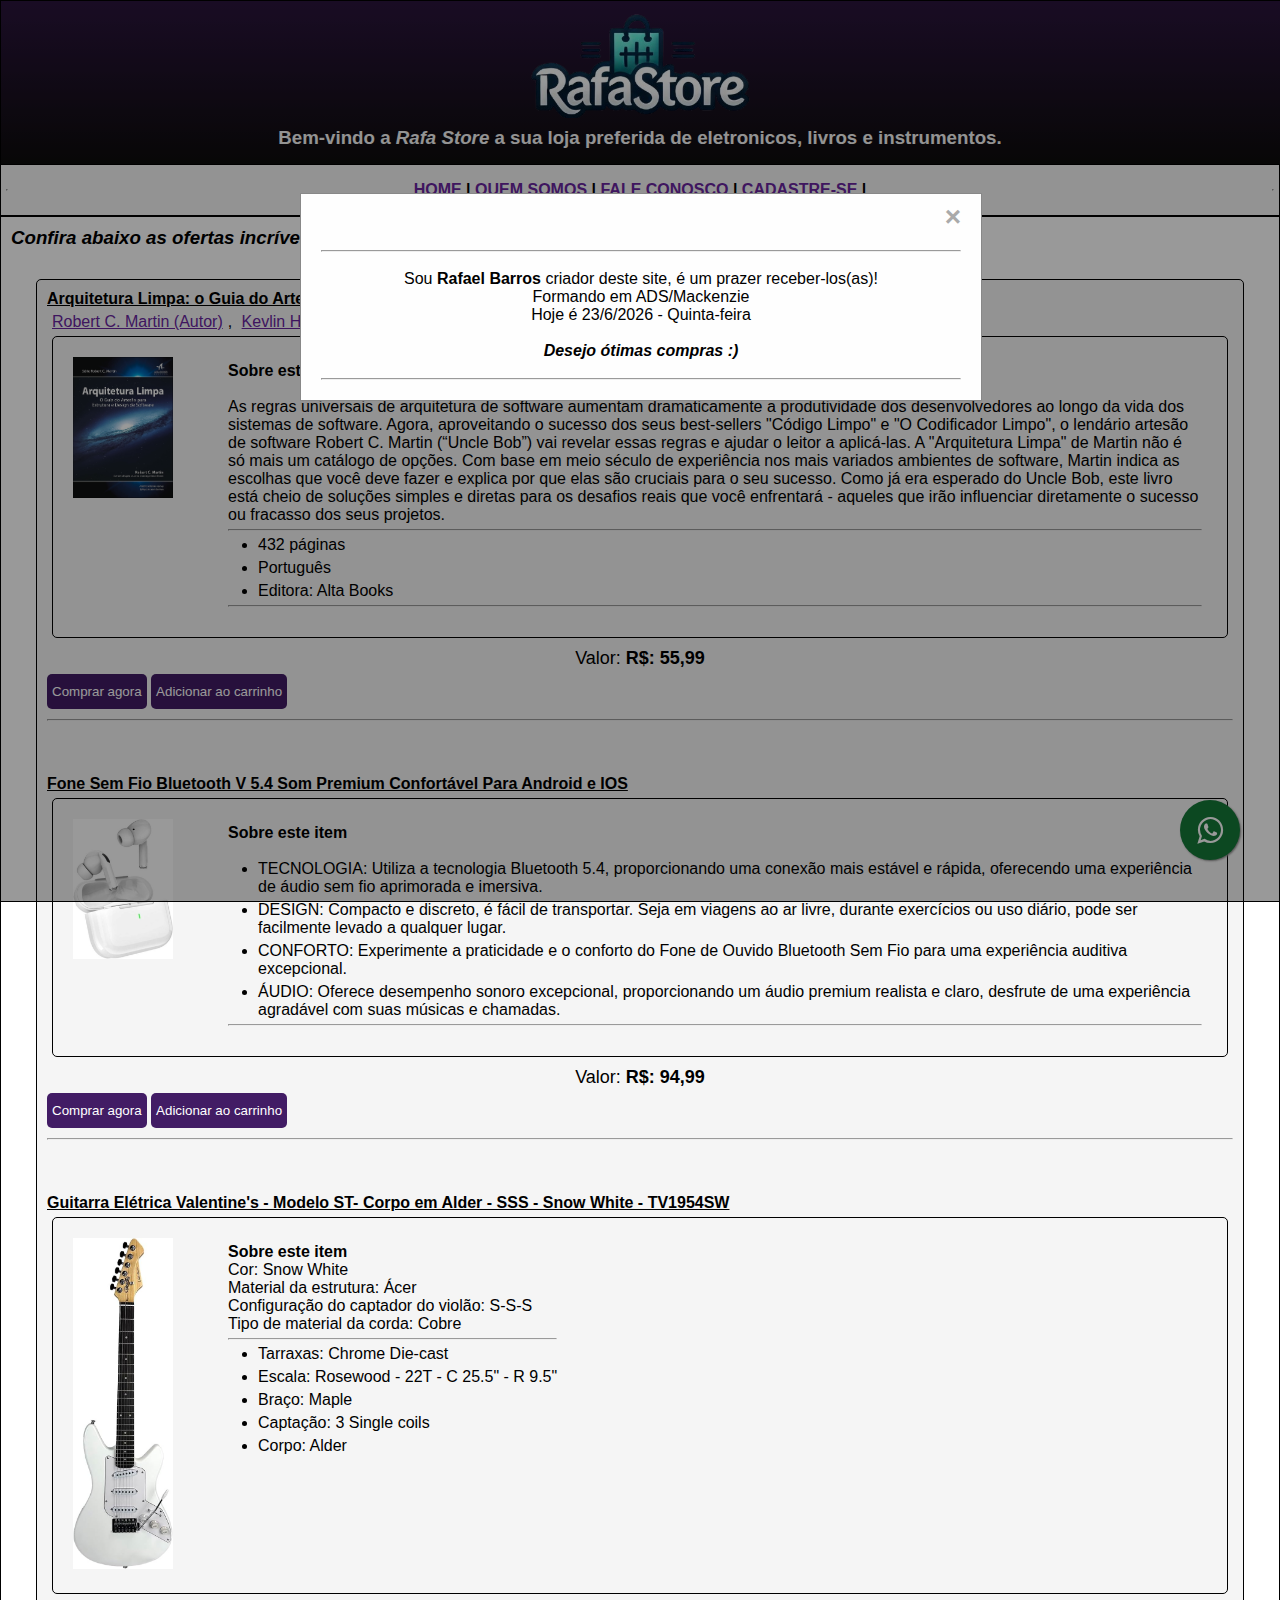
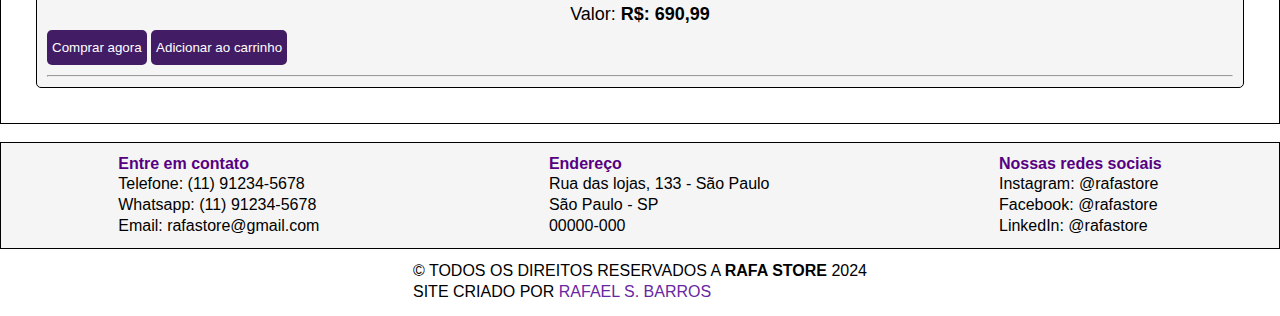
==== commit bf8d8a2f: "[feat]: implementação de um modal de apresensação na home ao abrir o site." ====
--- a/index.html
+++ b/index.html
@@ -7,11 +7,14 @@
         <meta name="keywords" content="HTML, JAVASCRIPT, CSS, VENDAS">
         <meta name="author" content="Rafael S. Barros">
         <meta name="viewport" content="width=device-width">
+
+        <!--CSS scripts-->
         <link rel="stylesheet" type="text/css" href="./css/rafaStore.css">
         <link rel="stylesheet" href="https://cdnjs.cloudflare.com/ajax/libs/font-awesome/4.5.0/css/font-awesome.min.css">
+        <!--JS scripts-->
         <script type="text/javascript" src="./js/main.js"></script>
     </head>
-    <body>
+    <body>    
         <header >  
             <div class="page-logo">
                 <img id="logo-img" src="./assets/logo1.png">
@@ -28,6 +31,18 @@
                 <hr>
             </div>   
         </header>
+
+        <!-- Modal -->
+        <div id="myModal" class="modal">
+
+            <!-- Modal content -->
+            <div class="modal-content" id="">
+                <span class="close">&times;</span>
+                <br>                
+                <div id="divContent"></div>
+            </div>
+        
+        </div>
         
         <div>
             <a class="whats-link" href="#" target="_blank">
--- a/css/rafaStore.css
+++ b/css/rafaStore.css
@@ -224,6 +224,46 @@
 }
 
 
+/* The Modal (background) */
+.modal {
+    display: none;
+    position: fixed; 
+    z-index: 1; 
+    left: 0;
+    top: 0;
+    width: 100%; 
+    height: 100%;;  
+    background-color: rgb(0,0,0); 
+    background-color: rgba(0,0,0,0.4); 
+    border: 1px solid black;
+}
+
+    /* Modal Content/Box */
+.modal-content {
+    background-color: #fefefe;
+    margin: 15% auto;
+    padding: 20px;
+    border: 1px solid #888;
+    width: 50%;
+    text-align: center;
+}
+
+.close {
+    color: #aaa;
+    float: right;
+    font-size: 28px;
+    font-weight: bold;
+    margin-top: -13px;
+}
+
+.close:hover,
+    .close:focus {
+    color: black;
+    text-decoration: none;
+    cursor: pointer;
+}
+
+
 @media screen and (max-width: 480px) {
     .buttons {
         text-align: center;
